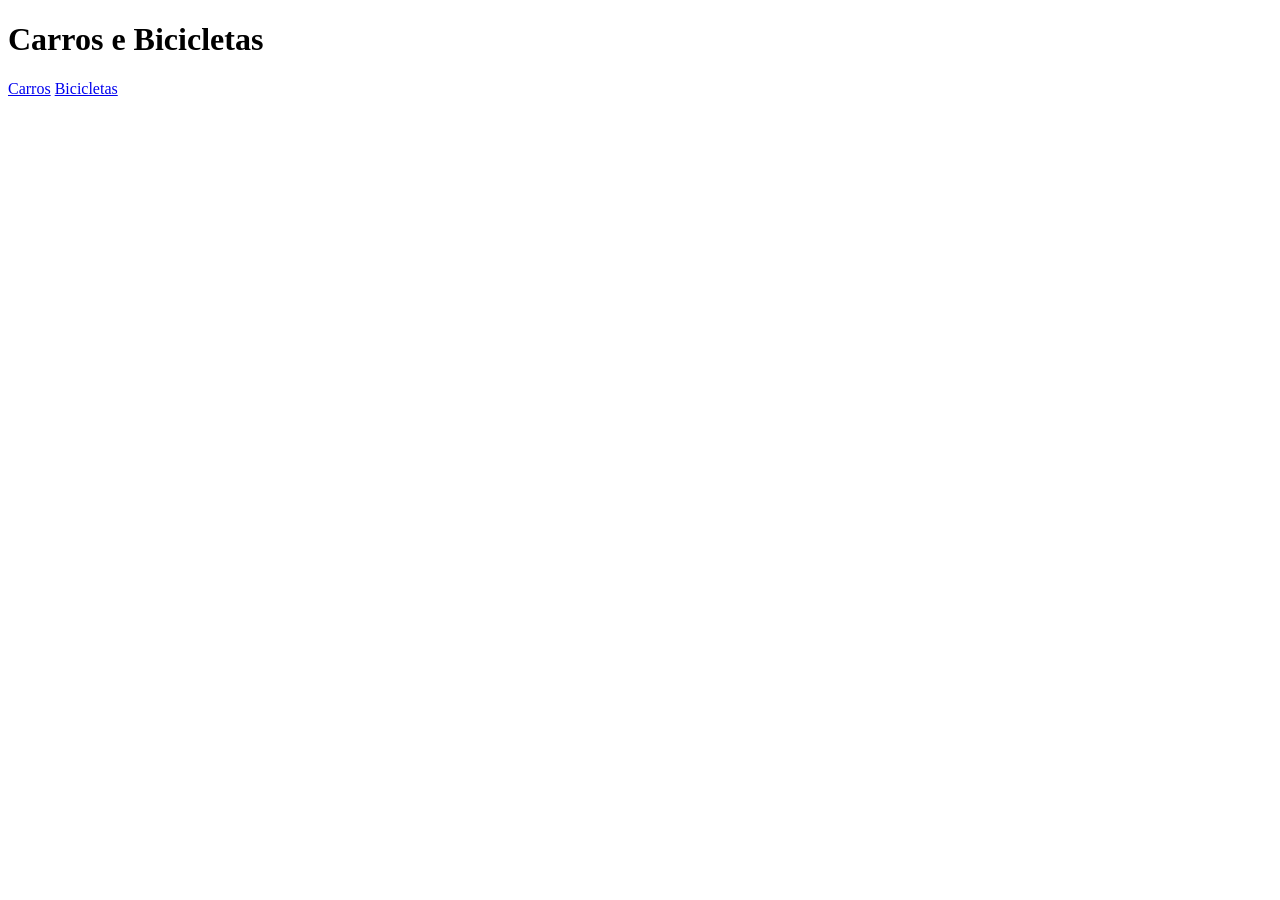
==== html_css_js/index2.html @ e0e00c18 "Organização" ====
<!DOCTYPE html>
<!-- Define o tipo de documento -->
<html>
  <head>
    <meta charset="UTF-8" />
    <title>Home</title>
  </head>

  <body>
    <h1>Carros e Bicicletas</h1>
    <a href="/produtos/carros.html">Carros</a>
    <a href="/produtos/bicicletas.html">Bicicletas</a>
  </body>
</html>
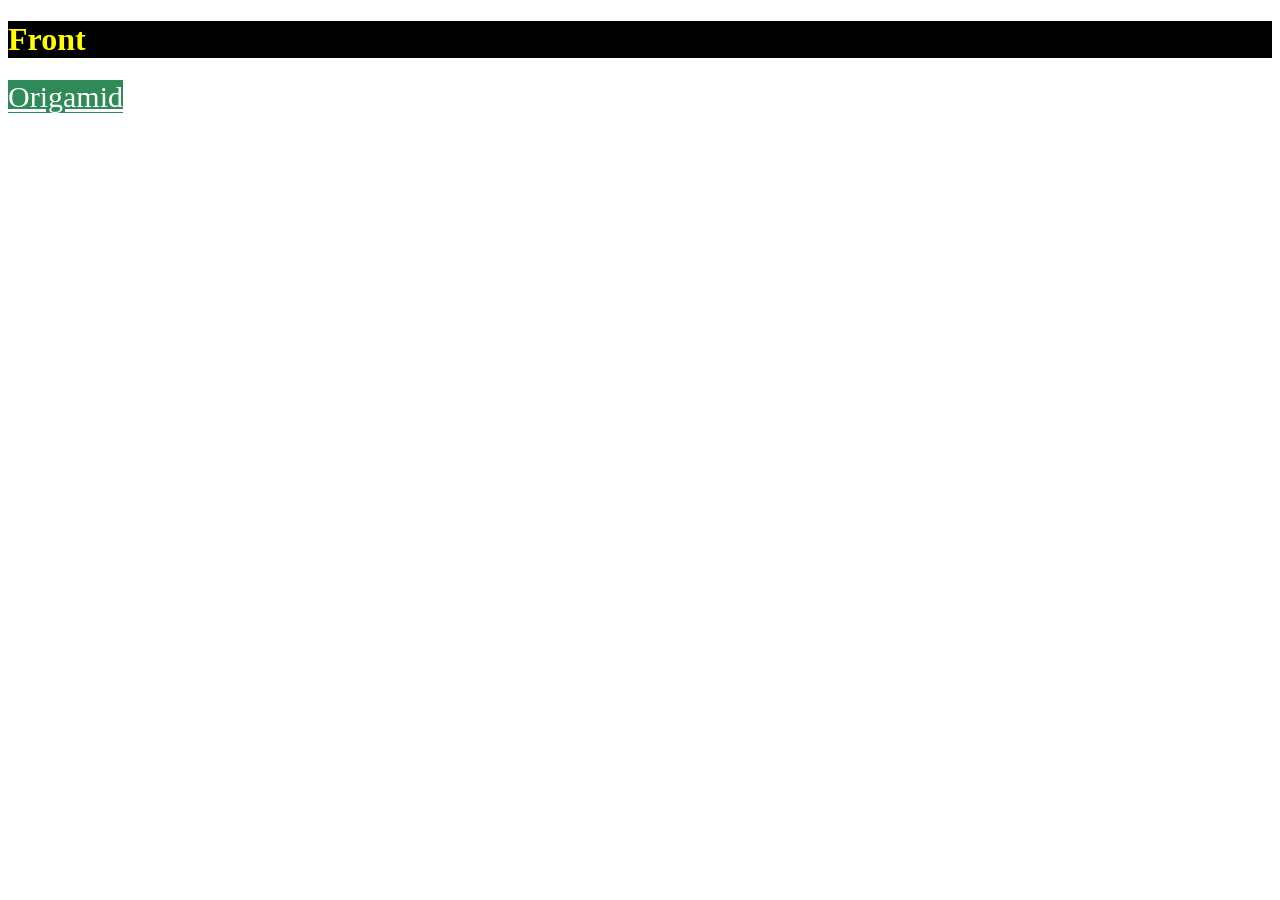
==== commit fe220b7e: "att" ====
--- a/html_css_js/index2.html
+++ b/html_css_js/index2.html
@@ -1,14 +1,16 @@
 <!DOCTYPE html>
-<!-- Define o tipo de documento -->
-<html>
-  <head>
-    <meta charset="UTF-8" />
-    <title>Home</title>
-  </head>
+<html lang="pt-br">
 
-  <body>
-    <h1>Carros e Bicicletas</h1>
-    <a href="/produtos/carros.html">Carros</a>
-    <a href="/produtos/bicicletas.html">Bicicletas</a>
-  </body>
-</html>
+<head>
+    <meta charset="UTF-8">
+    <meta name="viewport" content="width=device-width, initial-scale=1.0">
+    <title>Web</title>
+    <link rel="stylesheet" href="style3.css">
+</head>
+
+<body>
+    <h1>Front</h1>
+    <a href="/">Origamid</a>
+</body>
+
+</html>
--- a/html_css_js/style3.css
+++ b/html_css_js/style3.css
@@ -0,0 +1,11 @@
+h1{
+    background: #000;
+    color: rgb(255, 255, 0);
+}
+
+
+a{
+    background: seagreen;
+    color: white;   
+    font-size: 30px;
+}
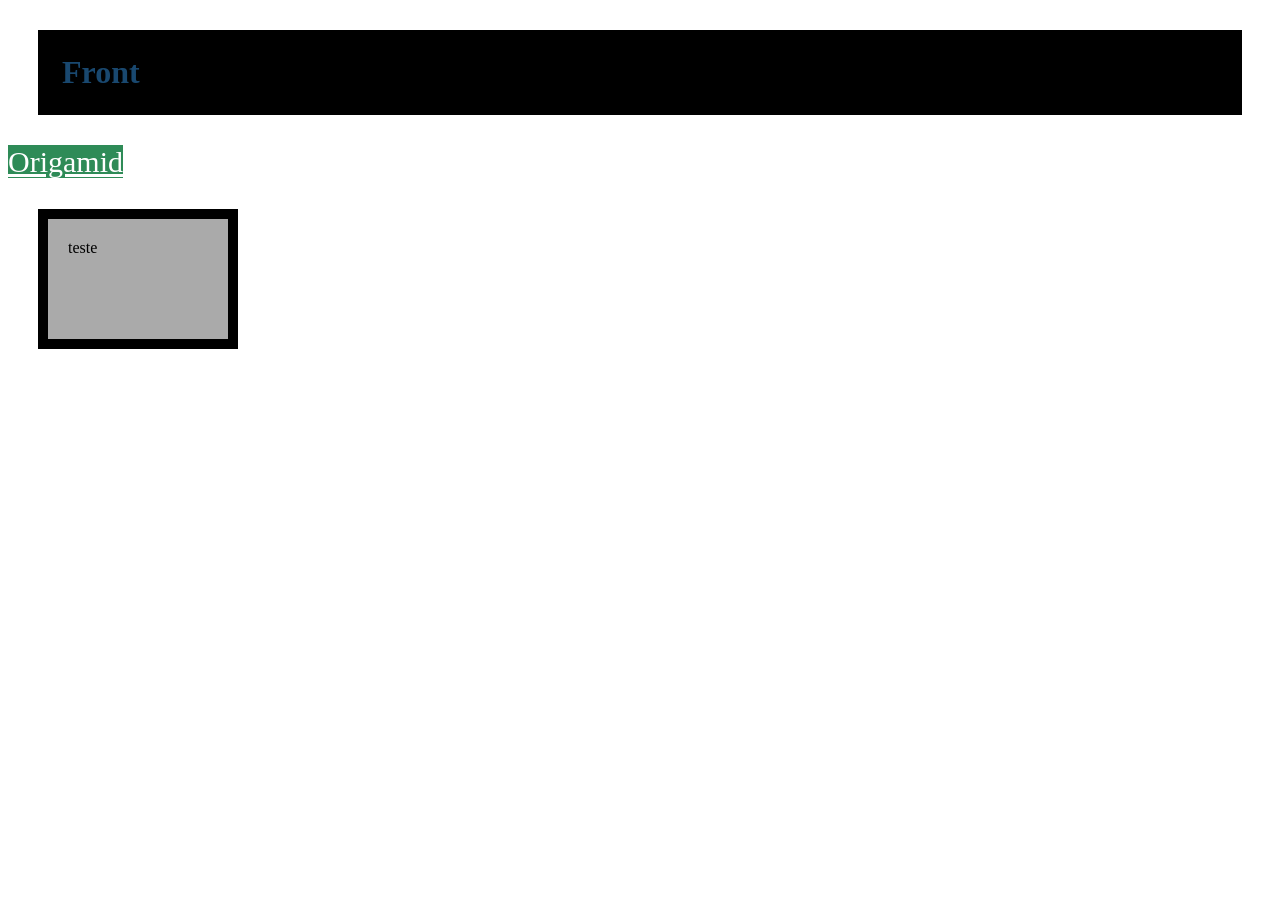
==== commit 962a010b: "<Att>(exercicio)" ====
--- a/html_css_js/index2.html
+++ b/html_css_js/index2.html
@@ -11,6 +11,8 @@
 <body>
     <h1>Front</h1>
     <a href="/">Origamid</a>
+    <p></p>
+    <div>teste</div>
 </body>
 
 </html>
--- a/html_css_js/style3.css
+++ b/html_css_js/style3.css
@@ -1,6 +1,9 @@
 h1{
     background: #000;
-    color: rgb(255, 255, 0);
+    color: rgba(50, 144, 221, 0.5);   /*a --> transparencia */
+    padding: 20px;
+    border: #000 4px solid;
+    margin: 30px
 }
 
 
@@ -8,4 +11,13 @@
     background: seagreen;
     color: white;   
     font-size: 30px;
+}
+
+div{
+    background: #aaa;
+    width: 140px;           /* largura */
+    height: 80px;           /* altura */
+    padding: 20px;          /* margem interna*/
+    border: 10px solid #000;    /* borda */
+    margin: 30px;           /* margem externa */
 }
